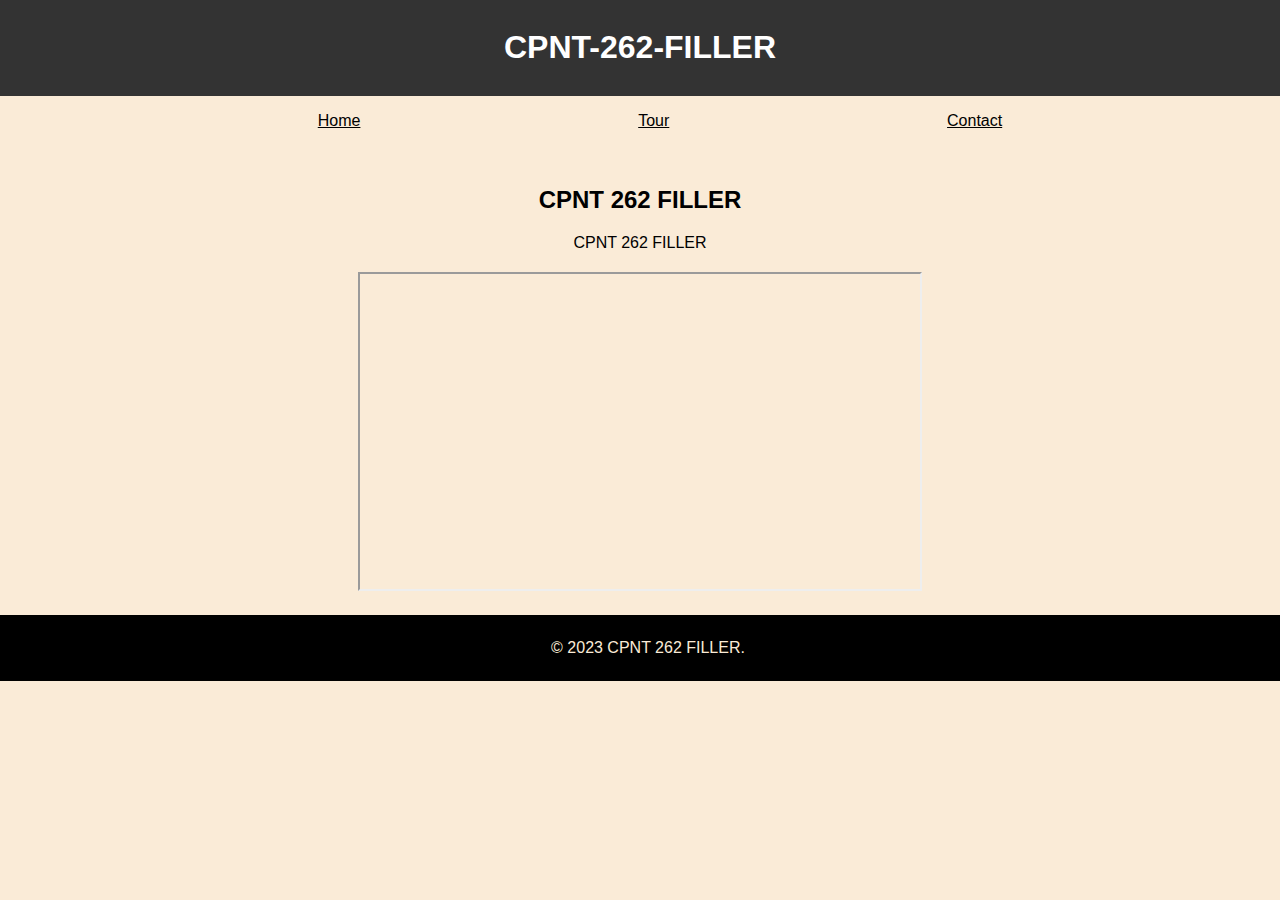
==== index.html @ 5e445486 "BASIC LAYOUT FOR WEBSITE ESTABLISHED" ====
<!DOCTYPE html>
<html lang="en">
<head>
    <meta charset="UTF-8">
    <meta name="viewport" content="width=device-width, initial-scale=1.0">
    <title>Blue Planet Snowboarding</title>
    <link rel="stylesheet" href="main.css">
    <link rel="reset" href="reset.css">
</head>
<body>

    <header>
      <h1>CPNT-262-FILLER</h1>
    </header>

    <nav>
      <ul>
        <li><a href="index.html">Home</a></li>
        <li><a href="gallery.html">Tour</a></li>
        <li><a href="contact.html">Contact</a></li>

      </ul>
    </nav>

    <section>
        <article>

            <h2>CPNT 262 FILLER</h2>
            <p>CPNT 262 FILLER</p>

                  
            
            <!-- ******* PUT YOUTUBE VIDEO HERE WITH CORRECT LINK****** -->
            <div class="video-container">
                <iframe width="560" height="315" src="https://www.youtube.com/embed/your-video-id" title="Your Video Title" allowfullscreen></iframe>
            </div>
        </article>
    </section>
    <footer>
      <p>&copy; 2023 CPNT 262 FILLER.</p>
  </footer>
</body>
</html>
---- main.css ----
body {
  font-family: 'Arial', sans-serif;
  margin: 0;
  padding: 0;
  background: antiquewhite;
  text-align: center;
}

nav ul {
  display: flex;
  justify-content: space-evenly;
  background-color: transparent;
  list-style: none;

}

nav a {
  text-decoration: underline;
  color: black;
}

header {
  background-color: #333;
  color: #fff;
  text-align: center;
  padding: 0.5rem;
}

article {
  max-width: 800px;
  margin: 0 auto;
  padding: 20px;
}

.card-container {
  display: flex;
  justify-content: space-between;
  margin-top: 20px;
}

.card {
  border: 1px solid #ddd;
  padding: 10px;
  text-align: center;
  width: 30%;
}

.video-container {
  margin-top: 20px;
}

footer {
  background-color: black;
  color: antiquewhite;
  text-align: center;
  position: sticky;
  padding: 0.5rem;
  width: 100%;
  
}
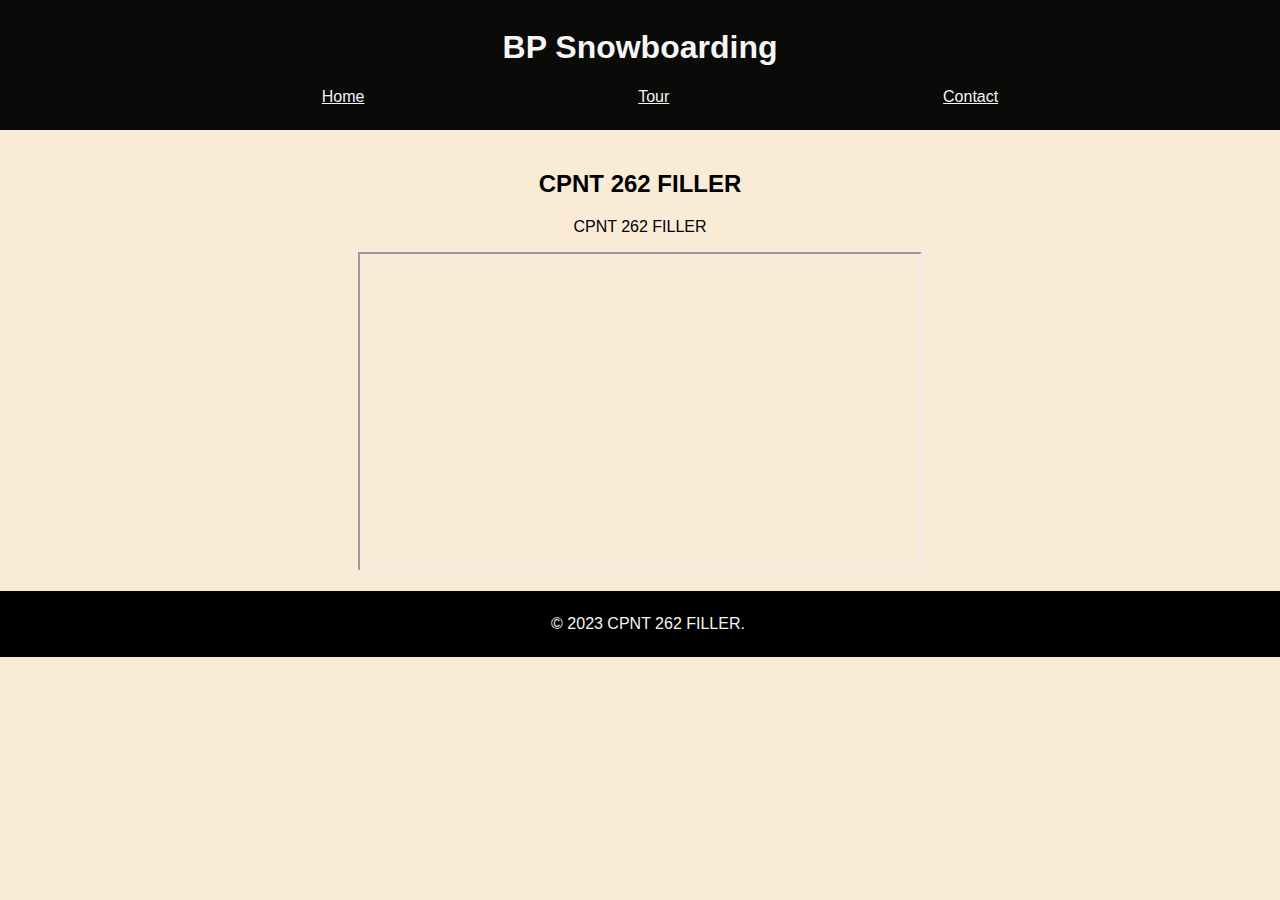
==== commit 295b60e2: "cleaned up css, removed horizontal bar" ====
--- a/index.html
+++ b/index.html
@@ -10,17 +10,17 @@
 <body>
 
     <header>
-      <h1>CPNT-262-FILLER</h1>
+      <h1>BP Snowboarding</h1>
+      <nav>
+        <ul>
+          <li><a href="index.html">Home</a></li>
+          <li><a href="gallery.html">Tour</a></li>
+          <li><a href="contact.html">Contact</a></li>
+  
+        </ul>
+      </nav>
     </header>
 
-    <nav>
-      <ul>
-        <li><a href="index.html">Home</a></li>
-        <li><a href="gallery.html">Tour</a></li>
-        <li><a href="contact.html">Contact</a></li>
-
-      </ul>
-    </nav>
 
     <section>
         <article>
--- a/main.css
+++ b/main.css
@@ -4,6 +4,7 @@
   padding: 0;
   background: antiquewhite;
   text-align: center;
+  overflow-x: hidden;
 }
 
 nav ul {
@@ -16,14 +17,17 @@
 
 nav a {
   text-decoration: underline;
-  color: black;
+  color:whitesmoke;
+
 }
 
+
+
 header {
-  background-color: #333;
-  color: #fff;
+  background-color: rgba(0, 0, 0, 0.959);
+  color: whitesmoke;
   text-align: center;
-  padding: 0.5rem;
+  padding: 0.5em;
 }
 
 article {
@@ -46,15 +50,22 @@
 }
 
 .video-container {
-  margin-top: 20px;
+    display: flex;
+  justify-content: center;
 }
 
 footer {
   background-color: black;
-  color: antiquewhite;
+  color: whitesmoke;
   text-align: center;
   position: sticky;
   padding: 0.5rem;
   width: 100%;
   
-}+}
+
+/* mobile view, nav, etc */
+
+/* @media (width < 40rem) {
+
+} */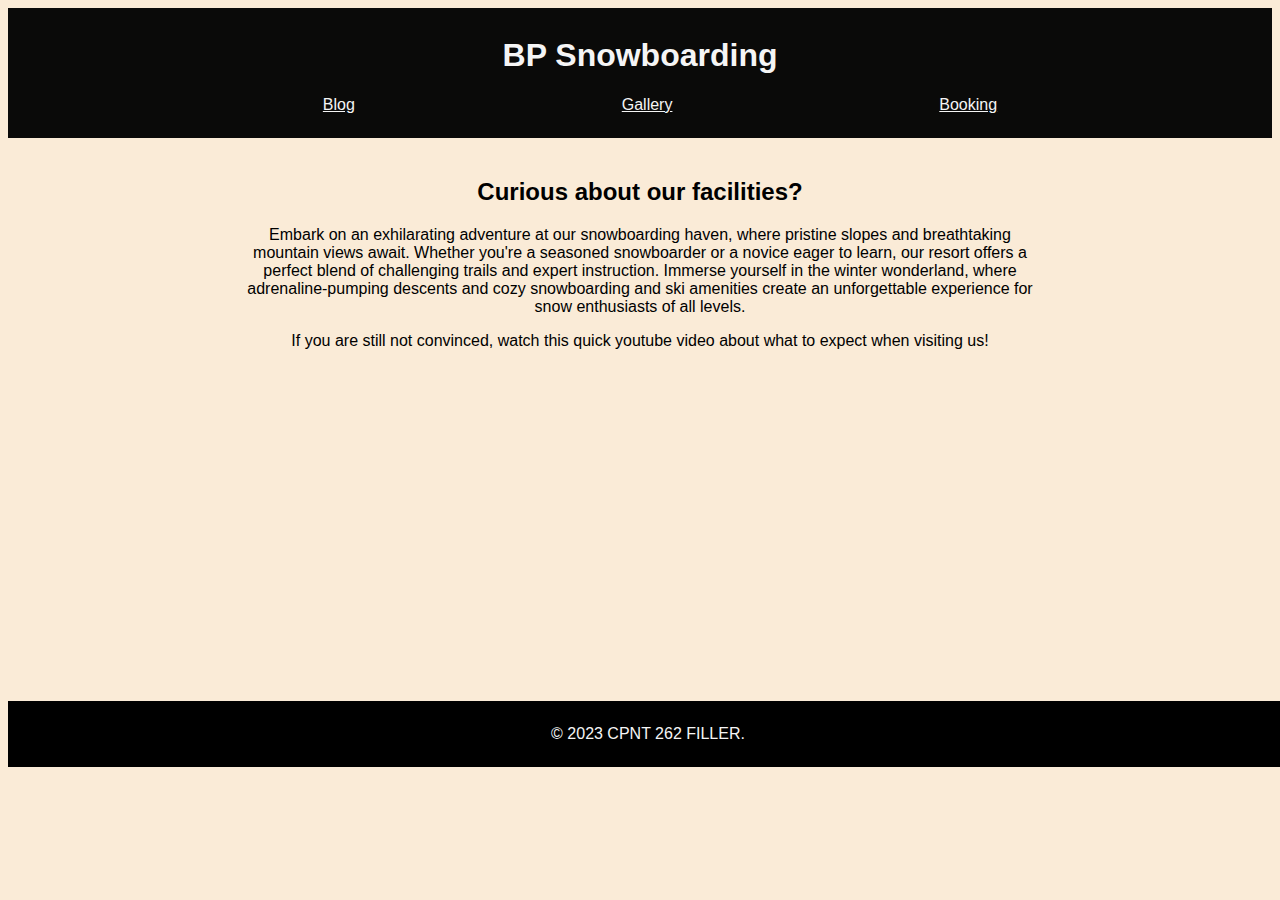
==== commit 7cb8e80c: "gallery established, inserted css into a folder, added images folder" ====
--- a/index.html
+++ b/index.html
@@ -3,19 +3,19 @@
 <head>
     <meta charset="UTF-8">
     <meta name="viewport" content="width=device-width, initial-scale=1.0">
-    <title>Blue Planet Snowboarding</title>
-    <link rel="stylesheet" href="main.css">
-    <link rel="reset" href="reset.css">
+    <title>BP Blog</title>
+    <link rel="reset" href="css/reset.css">
+    <link rel="stylesheet" href="css/main.css">
 </head>
 <body>
 
     <header>
       <h1>BP Snowboarding</h1>
       <nav>
-        <ul>
-          <li><a href="index.html">Home</a></li>
-          <li><a href="gallery.html">Tour</a></li>
-          <li><a href="contact.html">Contact</a></li>
+        <ul class="navHover1">
+          <li><a href="index.html">Blog</a></li>
+          <li><a href="gallery.html">Gallery</a></li>
+          <li><a href="contact.html">Booking</a></li>
   
         </ul>
       </nav>
@@ -25,14 +25,17 @@
     <section>
         <article>
 
-            <h2>CPNT 262 FILLER</h2>
-            <p>CPNT 262 FILLER</p>
+            <h2>Curious about our facilities?</h2>
+            <p>Embark on an exhilarating adventure at our snowboarding haven, where pristine slopes and breathtaking mountain views await. Whether you're a seasoned snowboarder or a novice eager to learn, our resort offers a perfect blend of challenging trails and expert instruction. Immerse yourself in the winter wonderland, where adrenaline-pumping descents and cozy snowboarding and ski amenities create an unforgettable experience for snow enthusiasts of all levels.</p>
+
+            <p>If you are still not convinced, watch this quick youtube video about what to expect when visiting us!</p>
 
                   
             
-            <!-- ******* PUT YOUTUBE VIDEO HERE WITH CORRECT LINK****** -->
+            
             <div class="video-container">
-                <iframe width="560" height="315" src="https://www.youtube.com/embed/your-video-id" title="Your Video Title" allowfullscreen></iframe>
+                
+              <iframe width="560" height="315" src="https://www.youtube.com/embed/9YxqPy_trA4?autoplay=1" title="YouTube video player" frameborder="0" allow="accelerometer; autoplay; clipboard-write; encrypted-media; gyroscope; picture-in-picture; web-share" allowfullscreen></iframe>
             </div>
         </article>
     </section>
--- a/css/main.css
+++ b/css/main.css
@@ -0,0 +1,60 @@
+body {
+  font-family: Verdana, Geneva, Tahoma, sans-serif;
+  margin: auto;
+  padding: .5rem;
+  background: antiquewhite;
+  text-align: center;
+  overflow-x: hidden;
+  
+}
+
+nav ul {
+  display: flex;
+  justify-content: space-evenly;
+  background-color: transparent;
+  list-style: none;
+
+}
+
+nav a {
+  text-decoration: underline;
+  color:whitesmoke;
+
+}
+
+
+
+header {
+  background-color: rgba(0, 0, 0, 0.959);
+  color: whitesmoke;
+  text-align: center;
+  padding: 0.5em;
+}
+
+article {
+  max-width: 800px;
+  margin: 0 auto;
+  padding: 20px;
+}
+
+
+.video-container {
+    display: flex;
+  justify-content: center;
+}
+
+footer {
+  background-color: black;
+  color: whitesmoke;
+  text-align: center;
+  position: sticky;
+  padding: 0.5rem;
+  width: 100%;
+  
+}
+
+/* mobile view, nav, etc */
+
+/* @media (width < 40rem) {
+
+} */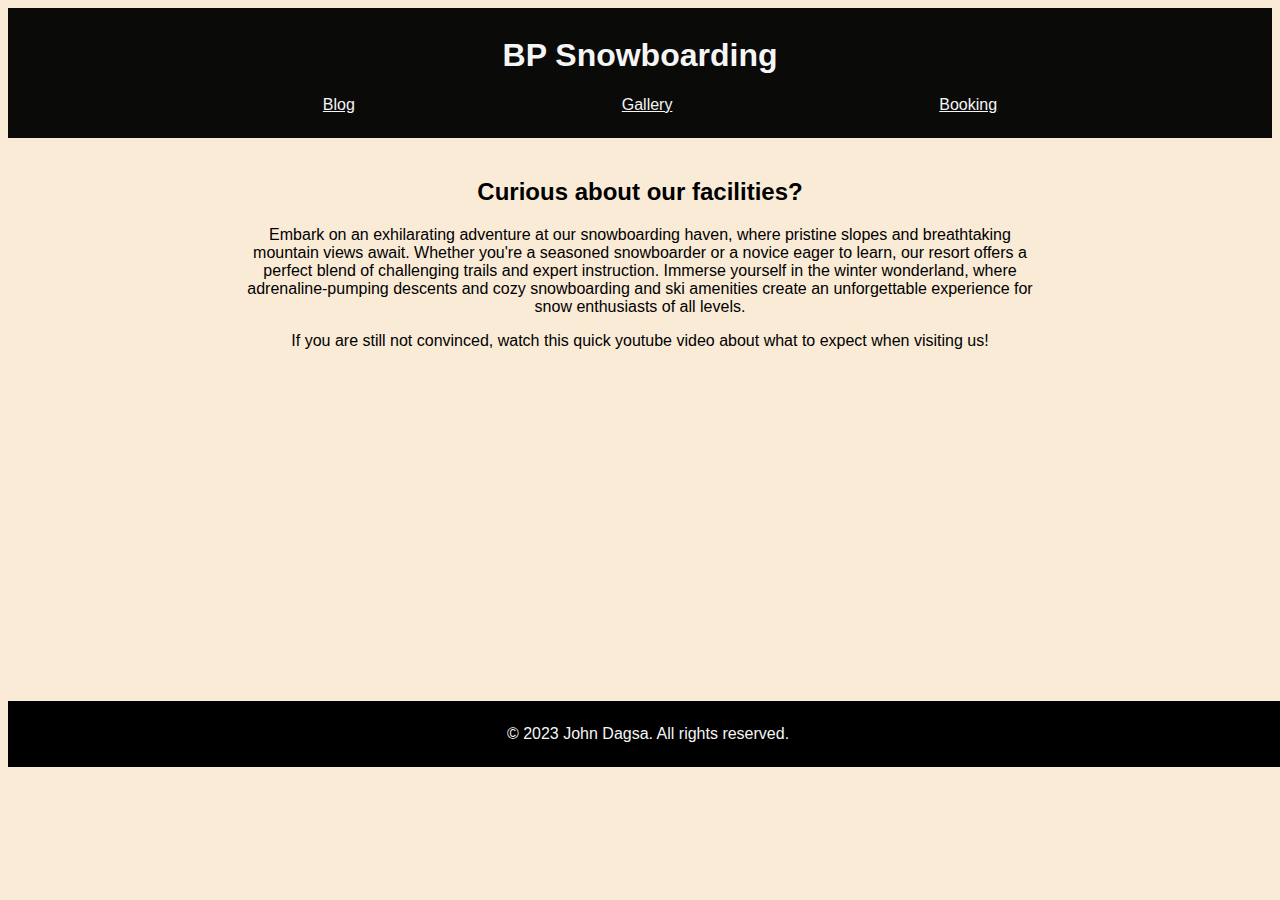
==== commit a9071bbf: "contact booking page clean up" ====
--- a/index.html
+++ b/index.html
@@ -40,7 +40,7 @@
         </article>
     </section>
     <footer>
-      <p>&copy; 2023 CPNT 262 FILLER.</p>
+      <p>&copy; 2023 John Dagsa. All rights reserved.</p>
   </footer>
 </body>
 </html>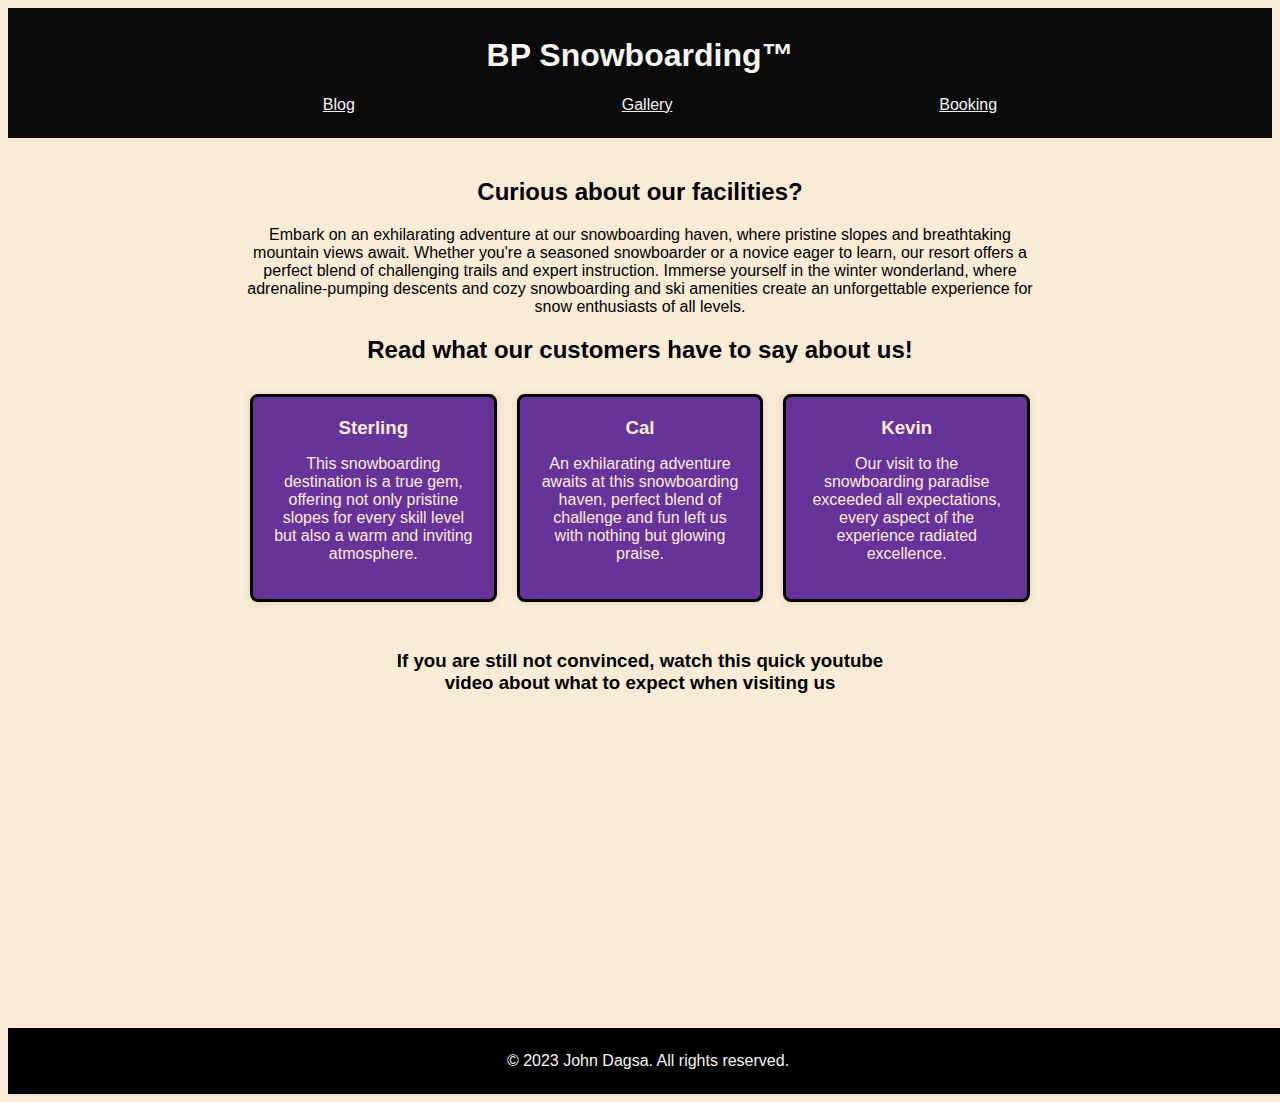
==== commit acc3d8df: "patchwork" ====
--- a/index.html
+++ b/index.html
@@ -10,9 +10,9 @@
 <body>
 
     <header>
-      <h1>BP Snowboarding</h1>
+      <h1>BP Snowboarding&trade;</h1>
       <nav>
-        <ul class="navHover1">
+        <ul>
           <li><a href="index.html">Blog</a></li>
           <li><a href="gallery.html">Gallery</a></li>
           <li><a href="contact.html">Booking</a></li>
@@ -21,26 +21,59 @@
       </nav>
     </header>
 
-
+    
     <section>
-        <article>
-
-            <h2>Curious about our facilities?</h2>
-            <p>Embark on an exhilarating adventure at our snowboarding haven, where pristine slopes and breathtaking mountain views await. Whether you're a seasoned snowboarder or a novice eager to learn, our resort offers a perfect blend of challenging trails and expert instruction. Immerse yourself in the winter wonderland, where adrenaline-pumping descents and cozy snowboarding and ski amenities create an unforgettable experience for snow enthusiasts of all levels.</p>
-
-            <p>If you are still not convinced, watch this quick youtube video about what to expect when visiting us!</p>
-
-                  
+      <article>
+        
+        <h2>Curious about our facilities?</h2>
+        <p>Embark on an exhilarating adventure at our snowboarding haven, where pristine slopes and breathtaking mountain views await. Whether you're a seasoned snowboarder or a novice eager to learn, our resort offers a perfect blend of challenging trails and expert instruction. Immerse yourself in the winter wonderland, where adrenaline-pumping descents and cozy snowboarding and ski amenities create an unforgettable experience for snow enthusiasts of all levels.</p>
+        
+        
+        
+        <h2>Read what our customers have to say about us!</h2>
+        <span class="cards">
+          
+        <div class="review-card">
+          <div class="user-info">
             
+            <h3>Sterling</h3>
+          </div>
+          <p class="review-text">This snowboarding destination is a true gem, offering not only pristine slopes for every skill level but also a warm and inviting atmosphere.</p>
+          
+        </div>
+        <div class="review-card">
+          <div class="user-info">
             
-            <div class="video-container">
-                
-              <iframe width="560" height="315" src="https://www.youtube.com/embed/9YxqPy_trA4?autoplay=1" title="YouTube video player" frameborder="0" allow="accelerometer; autoplay; clipboard-write; encrypted-media; gyroscope; picture-in-picture; web-share" allowfullscreen></iframe>
+              <h3>Cal</h3>
             </div>
+            <p class="review-text">An exhilarating adventure awaits at this snowboarding haven, perfect blend of challenge and fun left us with nothing but glowing praise.</p>
+            
+          </div>
+          
+          <div class="review-card">
+              <div class="user-info">
+          
+                  <h3>Kevin</h3>
+              </div>
+              <p class="review-text">Our visit to the snowboarding paradise exceeded all expectations, every aspect of the experience radiated excellence.</p>
+            </div>
+          </span>
         </article>
     </section>
+
+<section class="video-h3">
+    <h3 class="video-h3">If you are still not convinced, watch this quick youtube video about what to expect when visiting us</h3>
+  </section>
+    
+    <div class="video-container">
+      
+      <iframe width="560" height="315" src="https://www.youtube.com/embed/9YxqPy_trA4?autoplay=1" title="YouTube video player" frameborder="0" allow="accelerometer; autoplay; clipboard-write; encrypted-media; gyroscope; picture-in-picture; web-share" allowfullscreen></iframe>
+    </div>
+
+    
+
     <footer>
       <p>&copy; 2023 John Dagsa. All rights reserved.</p>
-  </footer>
+    </footer>
 </body>
 </html>--- a/css/main.css
+++ b/css/main.css
@@ -1,4 +1,5 @@
 body {
+  
   font-family: Verdana, Geneva, Tahoma, sans-serif;
   margin: auto;
   padding: .5rem;
@@ -43,7 +44,48 @@
   justify-content: center;
 }
 
+
+.cards {
+  display: flex;
+  justify-content: center;
+  }
+
+.review-card {
+  color: antiquewhite;
+  background-color: rebeccapurple;
+  border: 3px solid black;
+  border-radius: 8px;
+  box-shadow: 0 0 10px rgba(0, 0, 0, 0.1);
+  width: 50rem;
+  padding: 20px;
+  margin: 10px;
+}
+
+.user-info {
+  display: flex;
+  align-items: center;
+}
+
+
+.user-info h3 {
+  margin: auto;
+}
+
+.review-text {
+  margin-top: 1rem;
+  font: 1em;
+}
+
+
+.video-h3 {
+  display: inline-block;
+  max-width: 55ch;
+}
+
+
+
 footer {
+  padding-top: 2rem;
   background-color: black;
   color: whitesmoke;
   text-align: center;
@@ -53,8 +95,21 @@
   
 }
 
-/* mobile view, nav, etc */
+@media (max-width: 40rem) {
+ body { max-width: fit-content;
+  overflow-x: hidden;
+  }
+}
 
-/* @media (width < 40rem) {
-
-} */+@media (max-width: 40rem) {
+section {
+  display: flex;
+  justify-content: center;
+  padding-right: 3rem;
+  padding-left: 3rem;
+  max-width: 75ch;
+  margin-right: 10%;
+  margin-left: 10%;
+  
+}
+}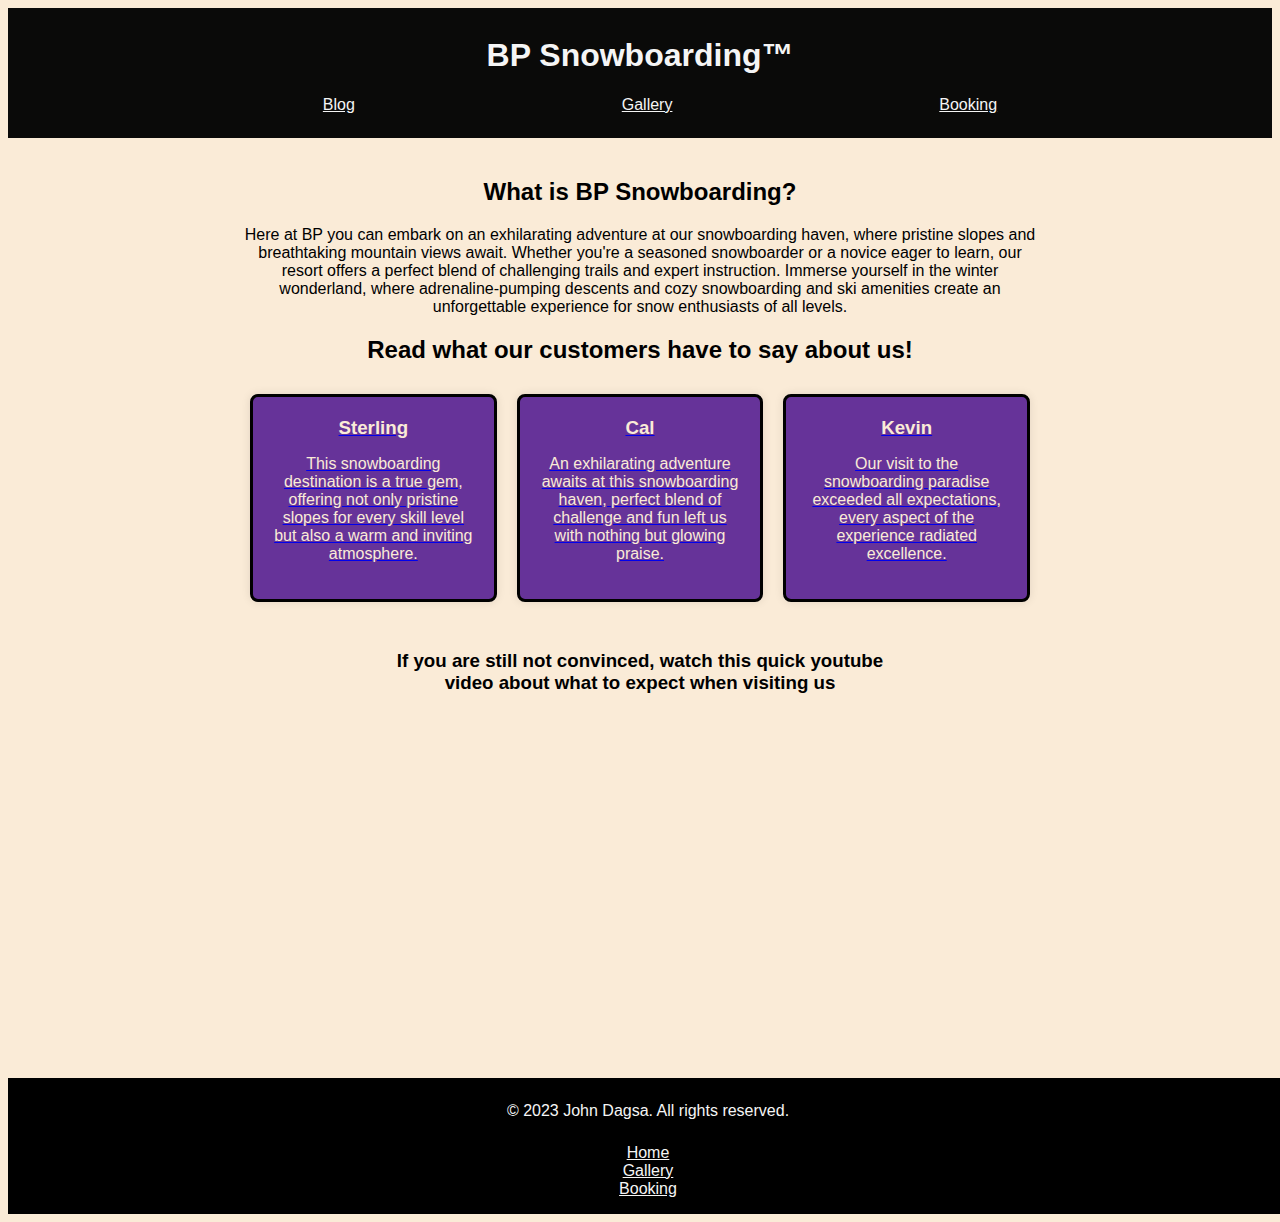
==== commit f506027c: "clean up" ====
--- a/index.html
+++ b/index.html
@@ -25,20 +25,21 @@
     <section>
       <article>
         
-        <h2>Curious about our facilities?</h2>
-        <p>Embark on an exhilarating adventure at our snowboarding haven, where pristine slopes and breathtaking mountain views await. Whether you're a seasoned snowboarder or a novice eager to learn, our resort offers a perfect blend of challenging trails and expert instruction. Immerse yourself in the winter wonderland, where adrenaline-pumping descents and cozy snowboarding and ski amenities create an unforgettable experience for snow enthusiasts of all levels.</p>
+        <h2>What is BP Snowboarding?</h2>
+        <p>Here at BP you can embark on an exhilarating adventure at our snowboarding haven, where pristine slopes and breathtaking mountain views await. Whether you're a seasoned snowboarder or a novice eager to learn, our resort offers a perfect blend of challenging trails and expert instruction. Immerse yourself in the winter wonderland, where adrenaline-pumping descents and cozy snowboarding and ski amenities create an unforgettable experience for snow enthusiasts of all levels.</p>
         
         
         
         <h2>Read what our customers have to say about us!</h2>
+
+        <a href="https://www.figma.com">
         <span class="cards">
           
-        <div class="review-card">
-          <div class="user-info">
-            
-            <h3>Sterling</h3>
-          </div>
-          <p class="review-text">This snowboarding destination is a true gem, offering not only pristine slopes for every skill level but also a warm and inviting atmosphere.</p>
+          <div class="review-card">
+            <div class="user-info">
+              <h3>Sterling</h3>
+            </div>
+            <p class="review-text">This snowboarding destination is a true gem, offering not only pristine slopes for every skill level but also a warm and inviting atmosphere.</p>
           
         </div>
         <div class="review-card">
@@ -58,6 +59,7 @@
               <p class="review-text">Our visit to the snowboarding paradise exceeded all expectations, every aspect of the experience radiated excellence.</p>
             </div>
           </span>
+        </a>
         </article>
     </section>
 
@@ -70,10 +72,18 @@
       <iframe width="560" height="315" src="https://www.youtube.com/embed/9YxqPy_trA4?autoplay=1" title="YouTube video player" frameborder="0" allow="accelerometer; autoplay; clipboard-write; encrypted-media; gyroscope; picture-in-picture; web-share" allowfullscreen></iframe>
     </div>
 
+    <p><br></p>
+
+
     
-
     <footer>
       <p>&copy; 2023 John Dagsa. All rights reserved.</p>
+      <nav class="doormat">
+        <li><a href="index.html">Home</a></li>
+          <li><a href="gallery.html">Gallery</a></li>
+          <li><a href="contact.html">Booking</a></li>
+      </nav>
     </footer>
+    
 </body>
 </html>--- a/css/main.css
+++ b/css/main.css
@@ -21,6 +21,10 @@
   text-decoration: underline;
   color:whitesmoke;
 
+}
+
+nav a:hover {
+  color: red;
 }
 
 
@@ -95,6 +99,18 @@
   
 }
 
+.doormat {
+  list-style-type: none;
+  text-decoration: none;
+  display: inline-block;
+  margin: auto;
+  padding: .5rem;
+}
+
+
+
+/* MOBILE VIEW */
+
 @media (max-width: 40rem) {
  body { max-width: fit-content;
   overflow-x: hidden;
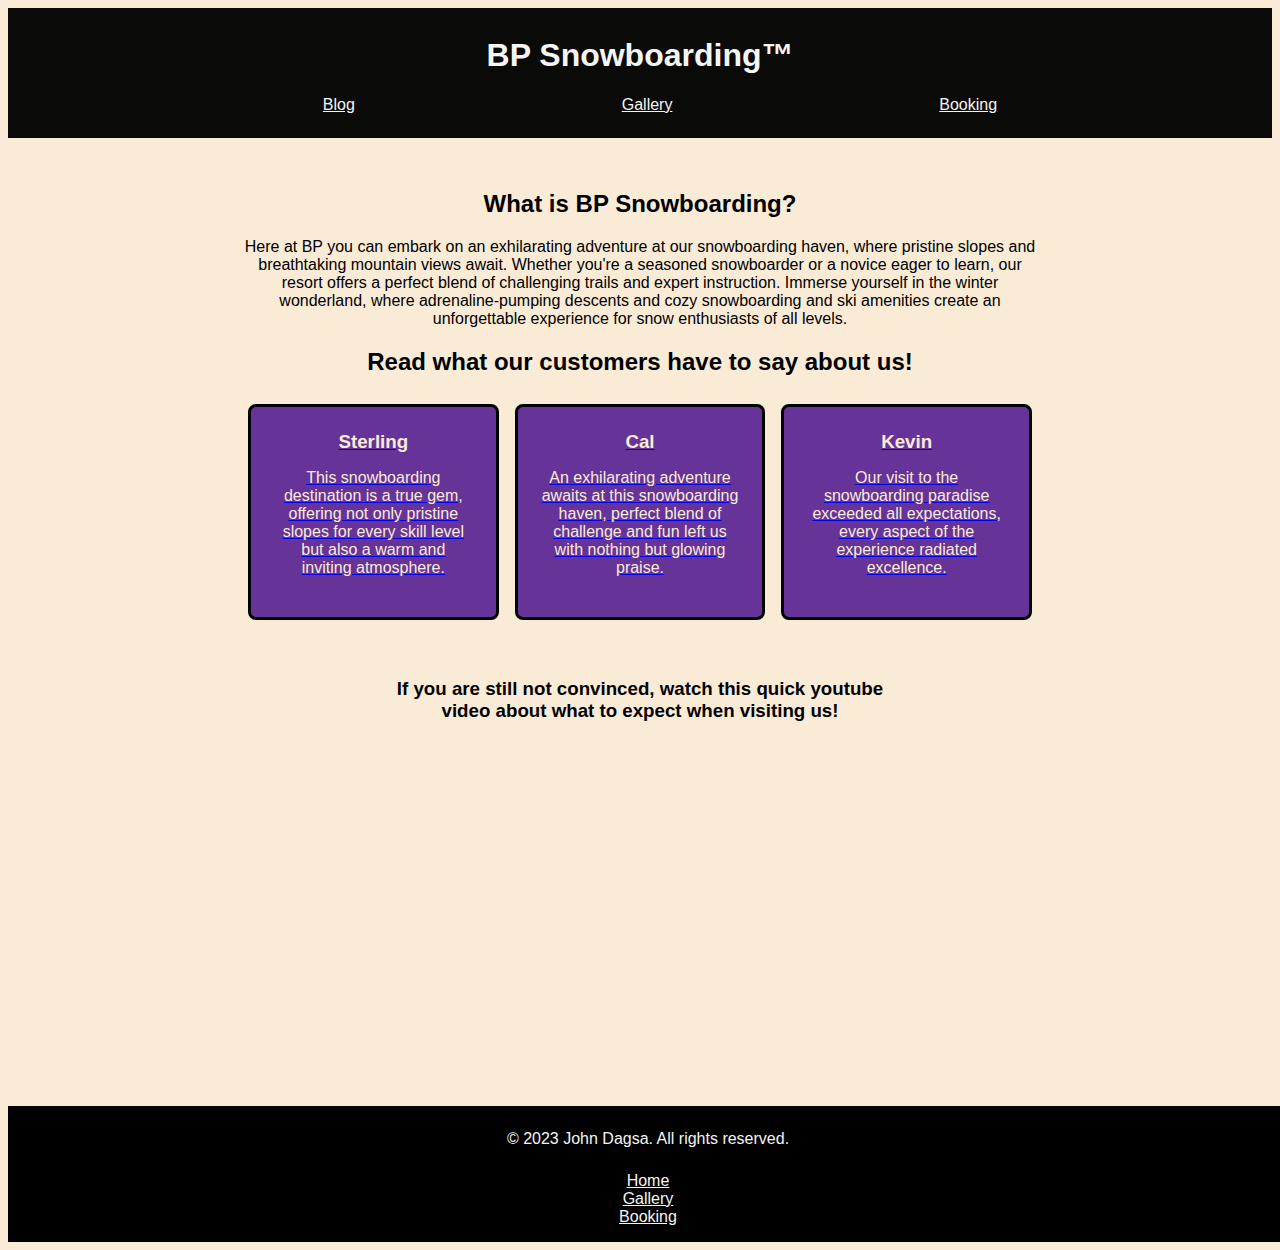
==== commit dbdd4044: "final home page and css changes" ====
--- a/index.html
+++ b/index.html
@@ -11,78 +11,86 @@
 
     <header>
       <h1>BP Snowboarding&trade;</h1>
-      <nav>
-        <ul>
-          <li><a href="index.html">Blog</a></li>
-          <li><a href="gallery.html">Gallery</a></li>
-          <li><a href="contact.html">Booking</a></li>
-  
+        <nav>
+
+          <ul>
+            <li><a href="index.html">Blog</a></li>
+            <li><a href="gallery.html">Gallery</a></li>
+            <li><a href="contact.html">Booking</a></li>
         </ul>
-      </nav>
+
+        </nav>
     </header>
-
     
-    <section>
-      <article>
+    <article>
         
-        <h2>What is BP Snowboarding?</h2>
+      <h2>What is BP Snowboarding?</h2>
         <p>Here at BP you can embark on an exhilarating adventure at our snowboarding haven, where pristine slopes and breathtaking mountain views await. Whether you're a seasoned snowboarder or a novice eager to learn, our resort offers a perfect blend of challenging trails and expert instruction. Immerse yourself in the winter wonderland, where adrenaline-pumping descents and cozy snowboarding and ski amenities create an unforgettable experience for snow enthusiasts of all levels.</p>
         
         
         
-        <h2>Read what our customers have to say about us!</h2>
+      <h2>Read what our customers have to say about us!</h2>
 
         <a href="https://www.figma.com">
-        <span class="cards">
+
+          <span class="cards">
           
-          <div class="review-card">
+            <div class="review-card">
             <div class="user-info">
+
               <h3>Sterling</h3>
             </div>
+              
             <p class="review-text">This snowboarding destination is a true gem, offering not only pristine slopes for every skill level but also a warm and inviting atmosphere.</p>
           
-        </div>
-        <div class="review-card">
-          <div class="user-info">
+            </div>
+
+            <div class="review-card">
+            <div class="user-info">
             
               <h3>Cal</h3>
             </div>
+            
             <p class="review-text">An exhilarating adventure awaits at this snowboarding haven, perfect blend of challenge and fun left us with nothing but glowing praise.</p>
             
-          </div>
+            </div>
           
-          <div class="review-card">
-              <div class="user-info">
+            <div class="review-card">
+            <div class="user-info">
           
                   <h3>Kevin</h3>
-              </div>
+            </div>
+
               <p class="review-text">Our visit to the snowboarding paradise exceeded all expectations, every aspect of the experience radiated excellence.</p>
+
             </div>
+
           </span>
+
         </a>
-        </article>
-    </section>
+
+    </article>
+    
 
 <section class="video-h3">
-    <h3 class="video-h3">If you are still not convinced, watch this quick youtube video about what to expect when visiting us</h3>
-  </section>
+      <h3 class="video-h3">If you are still not convinced, watch this quick youtube video about what to expect when visiting us!</h3>
+</section>
     
     <div class="video-container">
       
       <iframe width="560" height="315" src="https://www.youtube.com/embed/9YxqPy_trA4?autoplay=1" title="YouTube video player" frameborder="0" allow="accelerometer; autoplay; clipboard-write; encrypted-media; gyroscope; picture-in-picture; web-share" allowfullscreen></iframe>
+
     </div>
 
     <p><br></p>
-
-
     
     <footer>
       <p>&copy; 2023 John Dagsa. All rights reserved.</p>
-      <nav class="doormat">
-        <li><a href="index.html">Home</a></li>
+        <nav class="doormat">
+          <li><a href="index.html">Home</a></li>
           <li><a href="gallery.html">Gallery</a></li>
           <li><a href="contact.html">Booking</a></li>
-      </nav>
+        </nav>
     </footer>
     
 </body>
--- a/css/main.css
+++ b/css/main.css
@@ -1,3 +1,5 @@
+/* General Styling / Layout */
+
 body {
   
   font-family: Verdana, Geneva, Tahoma, sans-serif;
@@ -8,6 +10,8 @@
   overflow-x: hidden;
   
 }
+
+/*Navigation Styling  */
 
 nav ul {
   display: flex;
@@ -27,7 +31,7 @@
   color: red;
 }
 
-
+/* Top of the site styling */
 
 header {
   background-color: rgba(0, 0, 0, 0.959);
@@ -36,18 +40,27 @@
   padding: 0.5em;
 }
 
+/* Text Spacing */
+
 article {
-  max-width: 800px;
-  margin: 0 auto;
-  padding: 20px;
+  max-width: 50rem;
+  margin: auto;
+  padding: 2rem;
 }
 
+/* Youtube Video */
 
 .video-container {
-    display: flex;
+  display: flex;
   justify-content: center;
 }
 
+.video-h3 {
+  display: inline-block;
+  max-width: 55ch;
+}
+
+/* clickable review cards */
 
 .cards {
   display: flex;
@@ -59,11 +72,12 @@
   background-color: rebeccapurple;
   border: 3px solid black;
   border-radius: 8px;
-  box-shadow: 0 0 10px rgba(0, 0, 0, 0.1);
   width: 50rem;
-  padding: 20px;
-  margin: 10px;
+  padding: 1.5rem;
+  margin: .5rem;
 }
+
+/* Card Text */
 
 .user-info {
   display: flex;
@@ -80,13 +94,7 @@
   font: 1em;
 }
 
-
-.video-h3 {
-  display: inline-block;
-  max-width: 55ch;
-}
-
-
+/* Footer Styling & Doormat Nav */
 
 footer {
   padding-top: 2rem;
@@ -106,8 +114,6 @@
   margin: auto;
   padding: .5rem;
 }
-
-
 
 /* MOBILE VIEW */
 
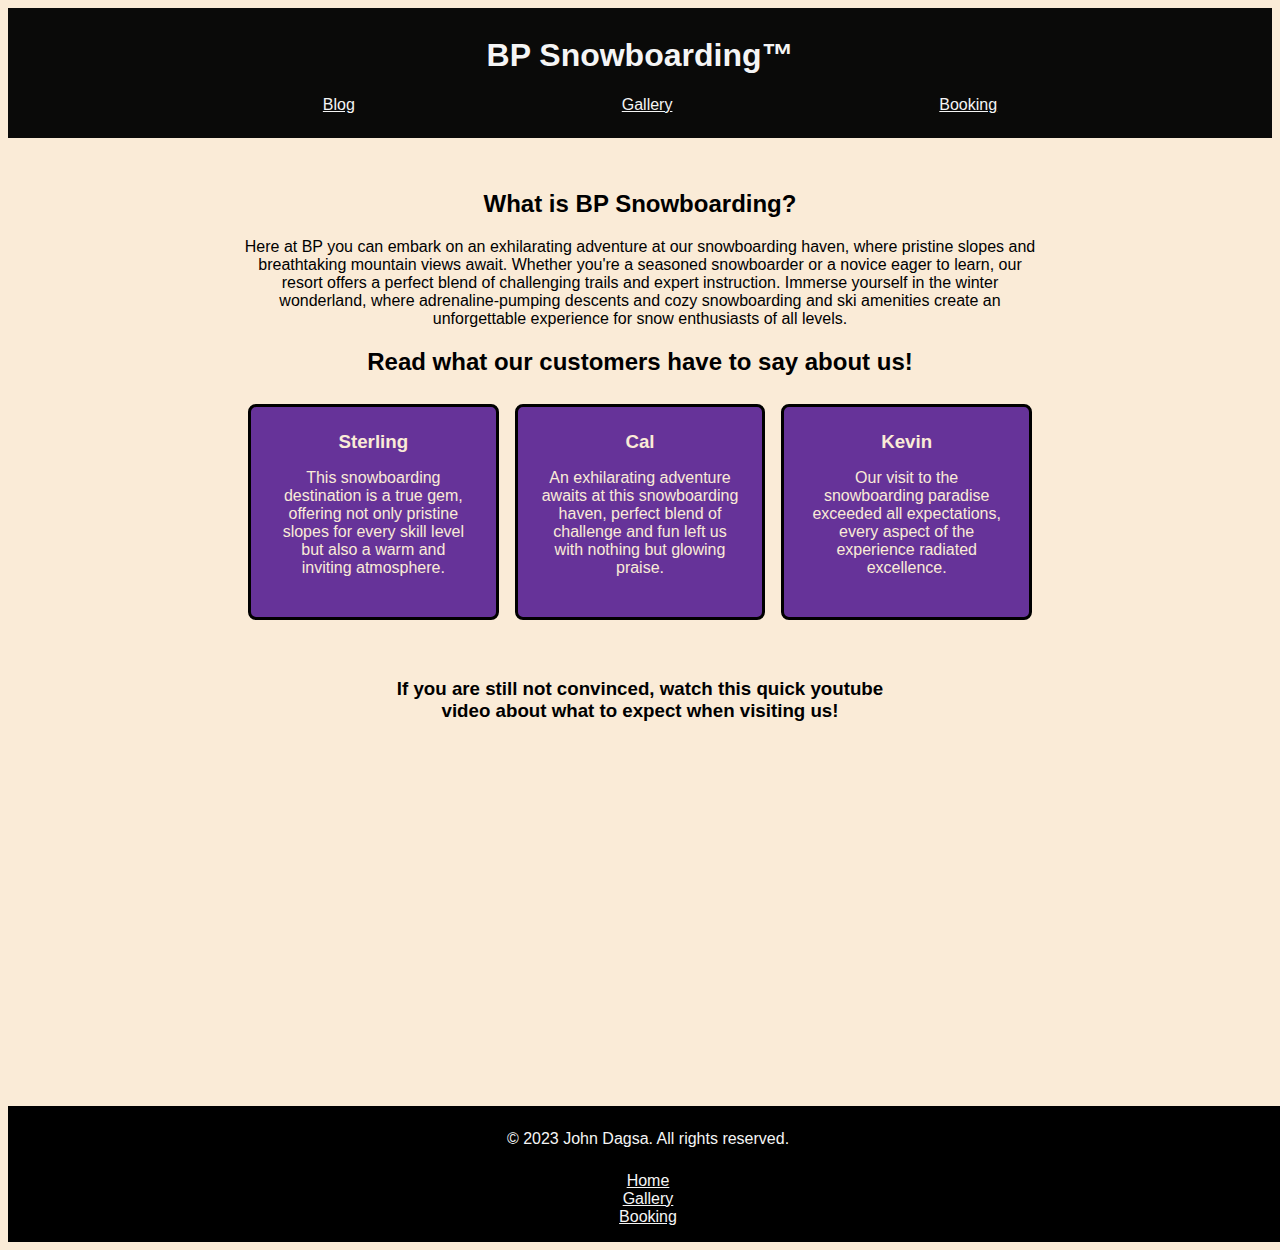
==== commit 1143f1f1: "removed redundant code" ====
--- a/index.html
+++ b/index.html
@@ -31,7 +31,7 @@
         
       <h2>Read what our customers have to say about us!</h2>
 
-        <a href="https://www.figma.com">
+        
 
           <span class="cards">
           
@@ -67,7 +67,7 @@
 
           </span>
 
-        </a>
+       
 
     </article>
     
@@ -94,4 +94,4 @@
     </footer>
     
 </body>
-</html>+</html>
